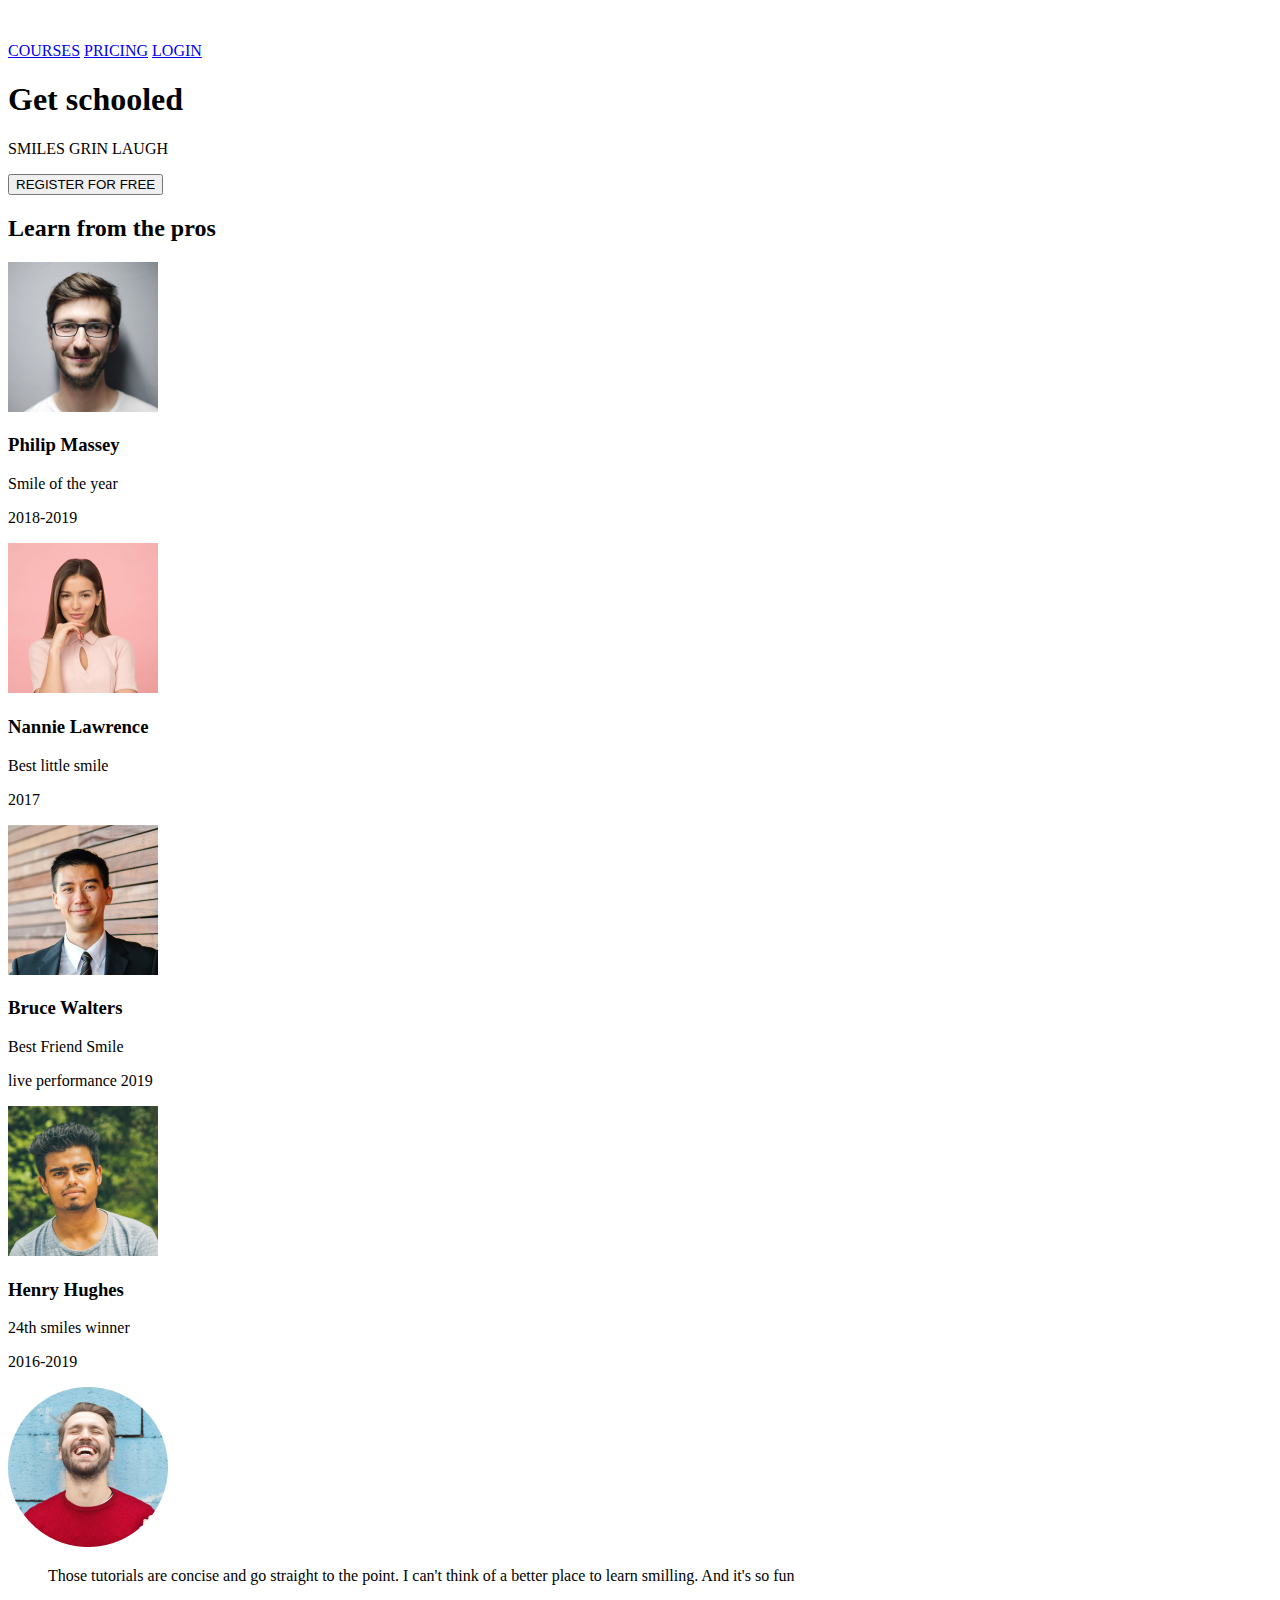
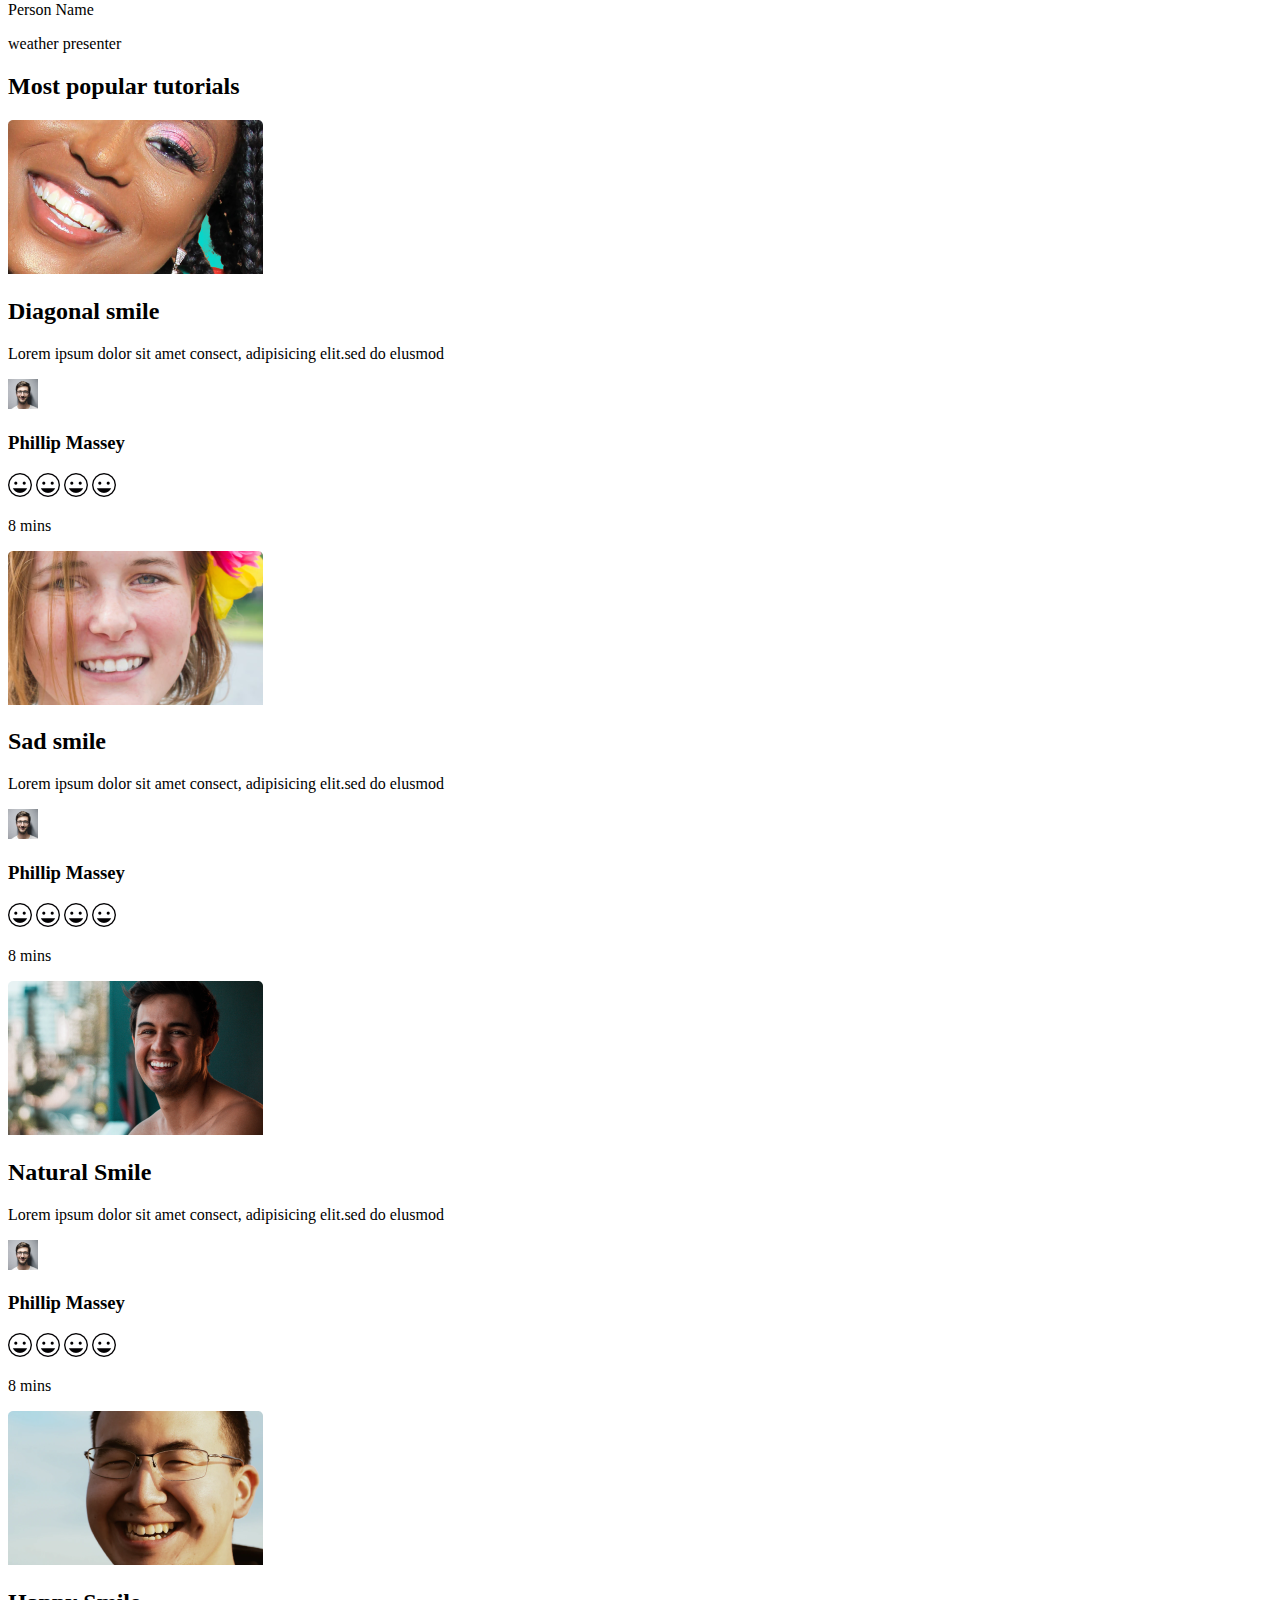
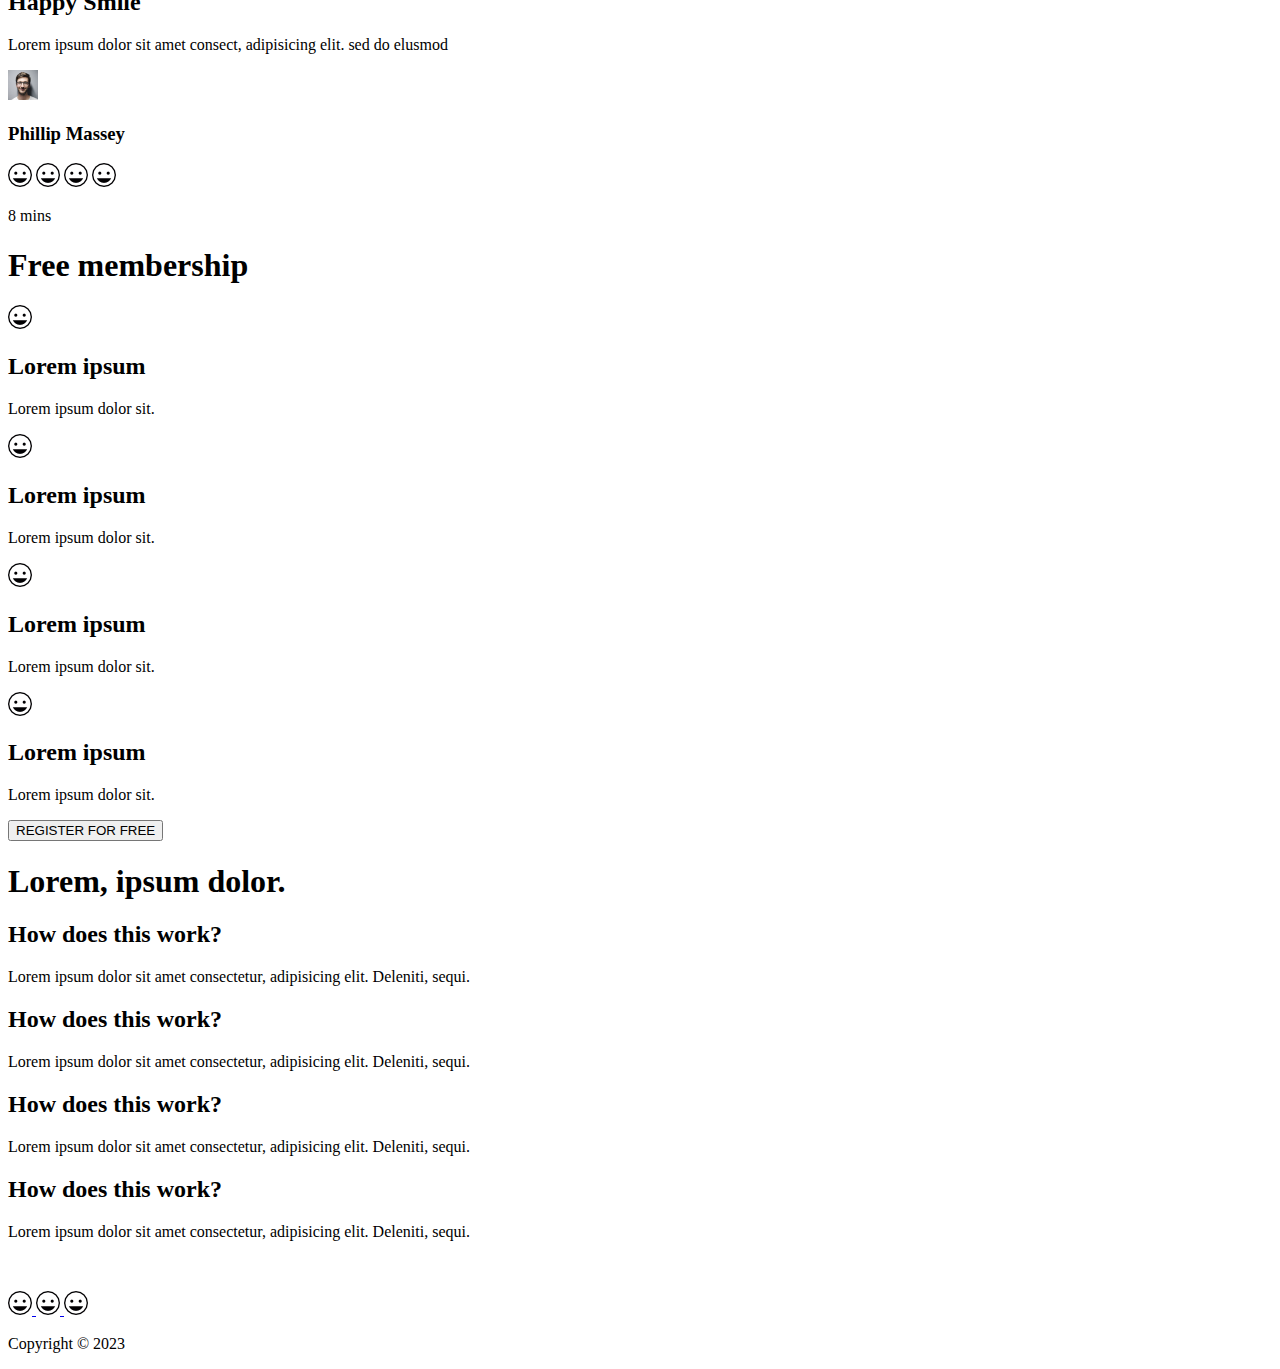
==== html_advanced/index.html @ 9fc94c41 "Building" ====
<!DOCTYPE html>
<html lang="en">
<head>
    <meta charset="UTF-8">
    <meta http-equiv="X-UA-Compatible" content="IE=edge">
    <meta name="viewport" content="width=device-width, initial-scale=1.0">
    <link rel="shortcut icon" href="./images/smile.png" type="image/x-icon">
    <title>Smile School</title>
</head>
<body>
    <header>
        <div>
            <a href="index.html">
                <img src="./images/logo.png" alt="Website logo">
            </a>
        </div>
        <div>
            <a href="#">COURSES</a>
            <a href="#">PRICING</a>
            <a href="#">LOGIN</a>
        </div>
    </header>

    <main>

        <section>
            <div>
                <h1>Get schooled</h1>
                <p>SMILES GRIN LAUGH</p>
                <button>REGISTER FOR FREE</button>
            </div>
            <div>
                <h2>Learn from the pros</h2>
                <div>
                    <div>
                        <img src="./images/philip.png" alt="philip profile">
                        <h3>Philip Massey</h3>
                        <p>Smile of the year</p>
                        <p>2018-2019</p>
                    </div>
                    <div>
                        <img src="./images/nannie.png" alt="nannie profile">
                        <h3>Nannie Lawrence</h3>
                        <p>Best little smile</p>
                        <p>2017</p>
                    </div>
                    <div>
                        <img src="./images/bruce.png" alt="bruce profile">
                        <h3>Bruce Walters</h3>
                        <p>Best Friend Smile</p>
                        <p>live performance 2019</p>
                    </div>
                    <div>
                        <img src="./images/henry.png" alt="henry profile">
                        <h3>Henry Hughes</h3>
                        <p>24th smiles winner</p>
                        <p>2016-2019</p>
                    </div>
                </div>
            </div>
        </section>


        <!-- Testimonial section -->
        <section>
            <div>
                <img src="./images/avatar.png" alt="">
                <div>
                    <blockquote>Those tutorials are concise and go straight to the point. I can't think of a better place to learn smilling. And it's so fun</blockquote>
                    <p>Person Name</p>
                    <p>weather presenter</p>
                </div>
            </div>
        </section>


        <!-- Video tutorials   -->
        <section>
            <h2>Most popular tutorials</h2>

            <div>
                <div>
                    <img src="./images/preview_diag.png" alt="profile">
                    <h2>Diagonal smile</h2>
                    <p>Lorem ipsum dolor sit amet consect, adipisicing elit.sed do elusmod</p>
                    <div>
                        <img src="./images/philip_sm.png" alt="author">
                        <h3>Phillip Massey</h3>
                    </div>
                    <div>
                        <div>
                            <img src="./images/smile.png" alt="rating">
                            <img src="./images/smile.png" alt="rating">
                            <img src="./images/smile.png" alt="rating">
                            <img src="./images/smile.png" alt="rating">
                        </div>
                        <p>8 mins</p>
                    </div>
                </div>
            </div>

            <div>
                <div>
                    <img src="./images/preview_sad.png" alt="profile">
                    <h2>Sad smile</h2>
                    <p>Lorem ipsum dolor sit amet consect, adipisicing elit.sed do elusmod</p>
                    <div>
                        <img src="./images/philip_sm.png" alt="author">
                        <h3>Phillip Massey</h3>
                    </div>
                    <div>
                        <div>
                            <img src="./images/smile.png" alt="rating">
                            <img src="./images/smile.png" alt="rating">
                            <img src="./images/smile.png" alt="rating">
                            <img src="./images/smile.png" alt="rating">
                        </div>
                        <p>8 mins</p>
                    </div>
                </div>
            </div>

            <div>
                <div>
                    <img src="./images/preview_nat.png" alt="profile">
                    <h2>Natural Smile</h2>
                    <p>Lorem ipsum dolor sit amet consect, adipisicing elit.sed do elusmod</p>
                    <div>
                        <img src="./images/philip_sm.png" alt="author">
                        <h3>Phillip Massey</h3>
                    </div>
                    <div>
                        <div>
                            <img src="./images/smile.png" alt="rating">
                            <img src="./images/smile.png" alt="rating">
                            <img src="./images/smile.png" alt="rating">
                            <img src="./images/smile.png" alt="rating">
                        </div>
                        <p>8 mins</p>
                    </div>
                </div>
            </div>

            <div>
                <div>
                    <img src="./images/preview_hap.png" alt="profile">
                    <h2>Happy Smile</h2>
                    <p>Lorem ipsum dolor sit amet consect, adipisicing elit. sed do elusmod</p>
                    <div>
                        <img src="./images/philip_sm.png" alt="author">
                        <h3>Phillip Massey</h3>
                    </div>
                    <div>
                        <div>
                            <img src="./images/smile.png" alt="rating">
                            <img src="./images/smile.png" alt="rating">
                            <img src="./images/smile.png" alt="rating">
                            <img src="./images/smile.png" alt="rating">
                        </div>
                        <p>8 mins</p>
                    </div>
                </div>
            </div>

        </section>


        <!-- Membership section -->
        <section>
            <h1>Free membership</h1>
            <div>
                <div>
                    <img src="./images/smile.png" alt="smilie">
                    <h2>Lorem ipsum</h2>
                    <p>Lorem ipsum dolor sit.</p>
                </div>
                <div>
                    <img src="./images/smile.png" alt="smilie">
                    <h2>Lorem ipsum</h2>
                    <p>Lorem ipsum dolor sit.</p>
                </div>
                <div>
                    <img src="./images/smile.png" alt="smilie">
                    <h2>Lorem ipsum</h2>
                    <p>Lorem ipsum dolor sit.</p>
                </div>
                <div>
                    <img src="./images/smile.png" alt="smilie">
                    <h2>Lorem ipsum</h2>
                    <p>Lorem ipsum dolor sit.</p>
                </div>
            </div>
            <button>REGISTER FOR FREE</button>

        </section>



        <!-- F.A.Q section -->
        <section>
            <h1>Lorem, ipsum dolor.</h1>
            <div>
                <div>
                    <div>
                        <h2>How does this work?</h2>
                        <p>Lorem ipsum dolor sit amet consectetur, adipisicing elit. Deleniti, sequi.</p>
                    </div>
                    <div>
                        <h2>How does this work?</h2>
                        <p>Lorem ipsum dolor sit amet consectetur, adipisicing elit. Deleniti, sequi.</p>
                    </div>
                </div>
                <div>
                    <div>
                        <h2>How does this work?</h2>
                        <p>Lorem ipsum dolor sit amet consectetur, adipisicing elit. Deleniti, sequi.</p>
                    </div>
                    <div>
                        <h2>How does this work?</h2>
                        <p>Lorem ipsum dolor sit amet consectetur, adipisicing elit. Deleniti, sequi.</p>
                    </div>
                </div>
            </div>
        </section>
    </main>

    <!-- footer section -->
    <footer>
        <div>
            <div>
                <img src="./images/logo.png" alt="logo">
                <div>
                    <a href="#">
                        <img src="./images/smile.png" alt="smile logo">
                    </a>
                    <a href="#">
                        <img src="./images/smile.png" alt="smile logo">
                    </a>
                    <a href="#">
                        <img src="./images/smile.png" alt="smile logo">
                    </a>
                </div>
            </div>
            <p>Copyright &copy; 2023</p>
        </div>
    </footer>

</body>

</html>
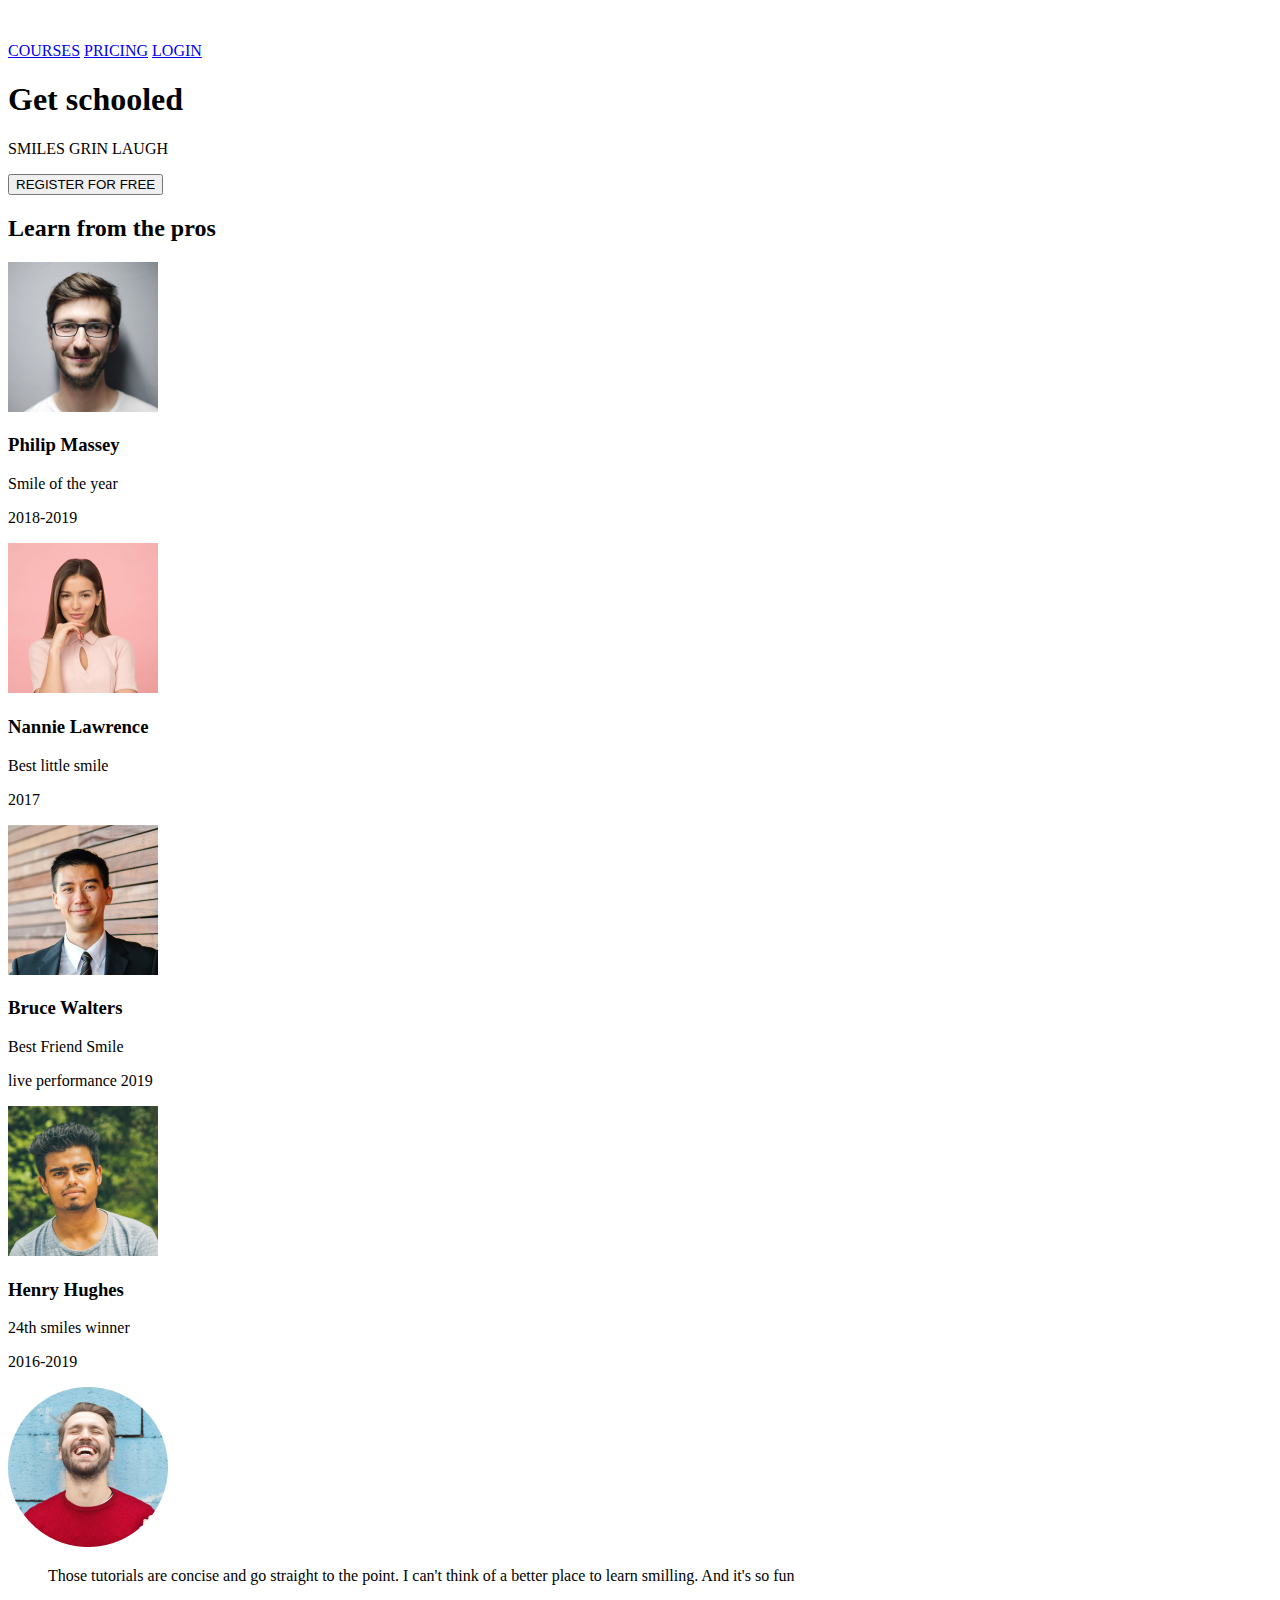
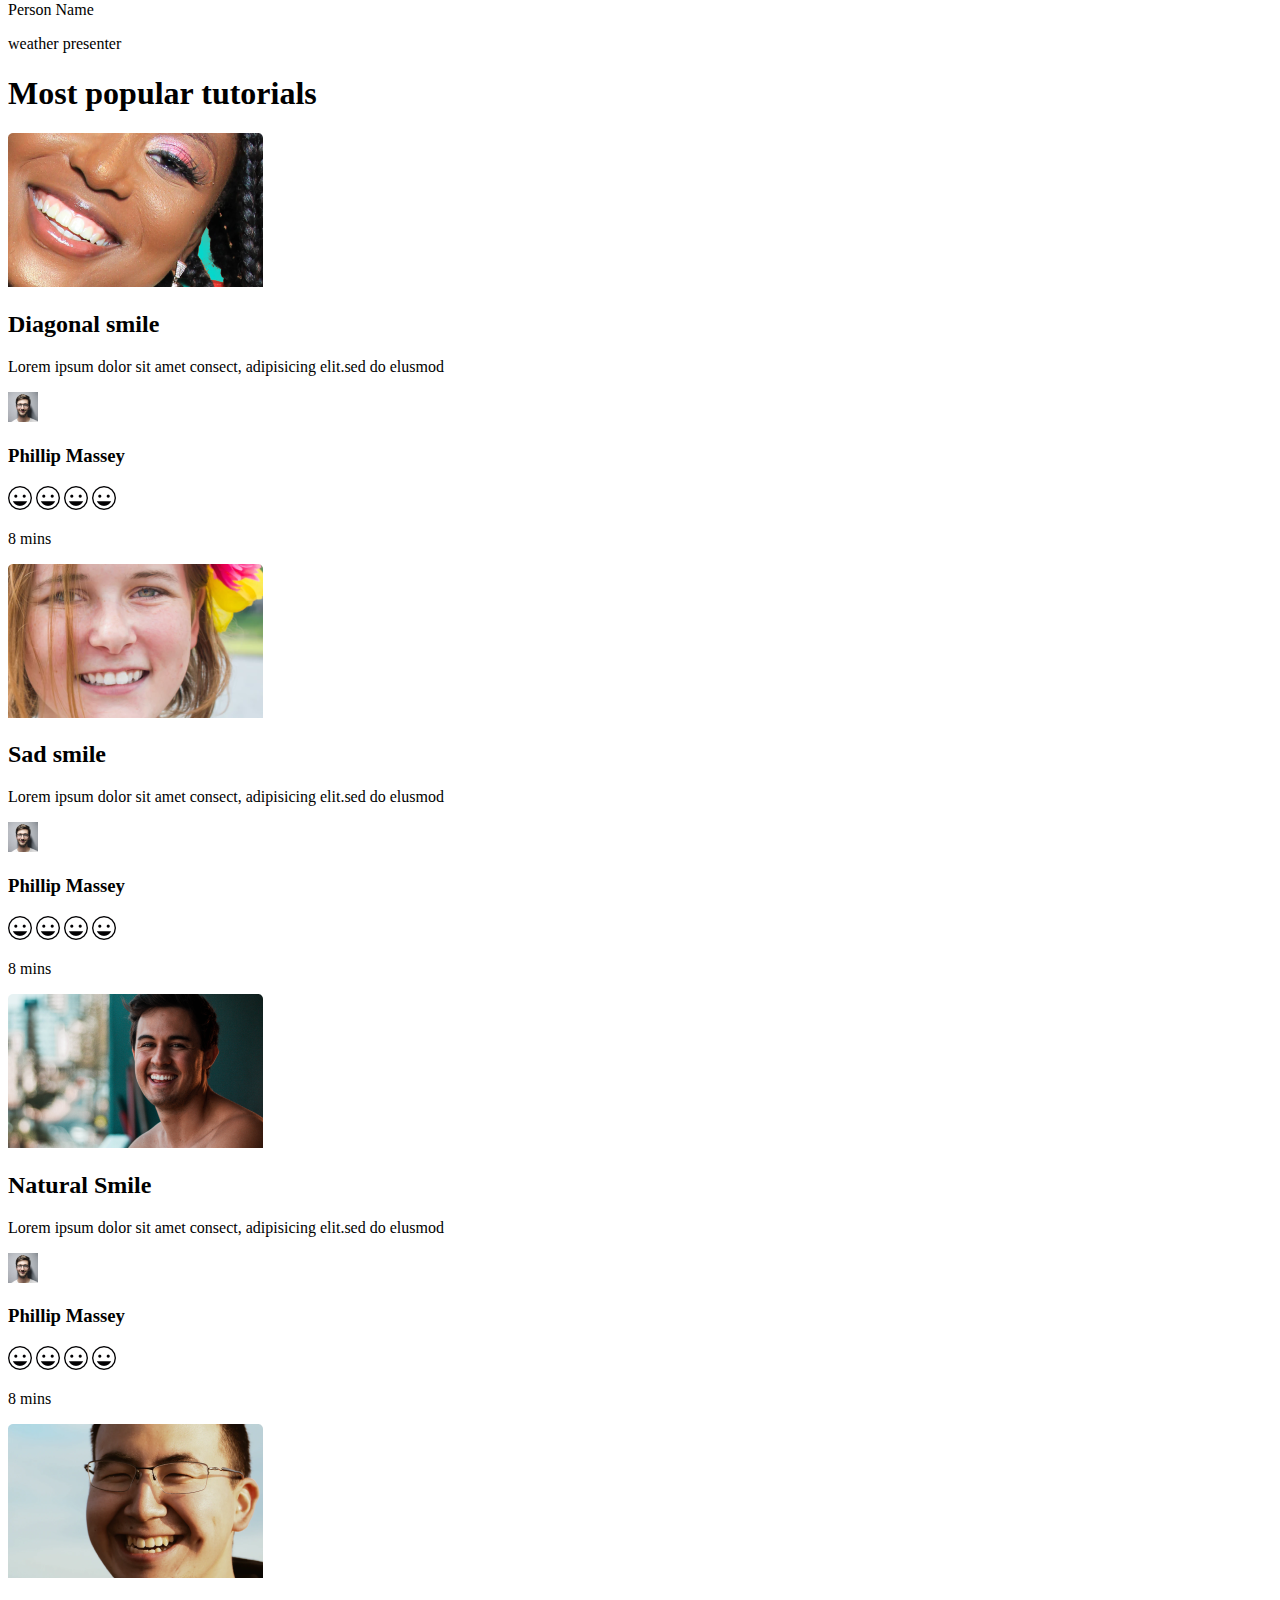
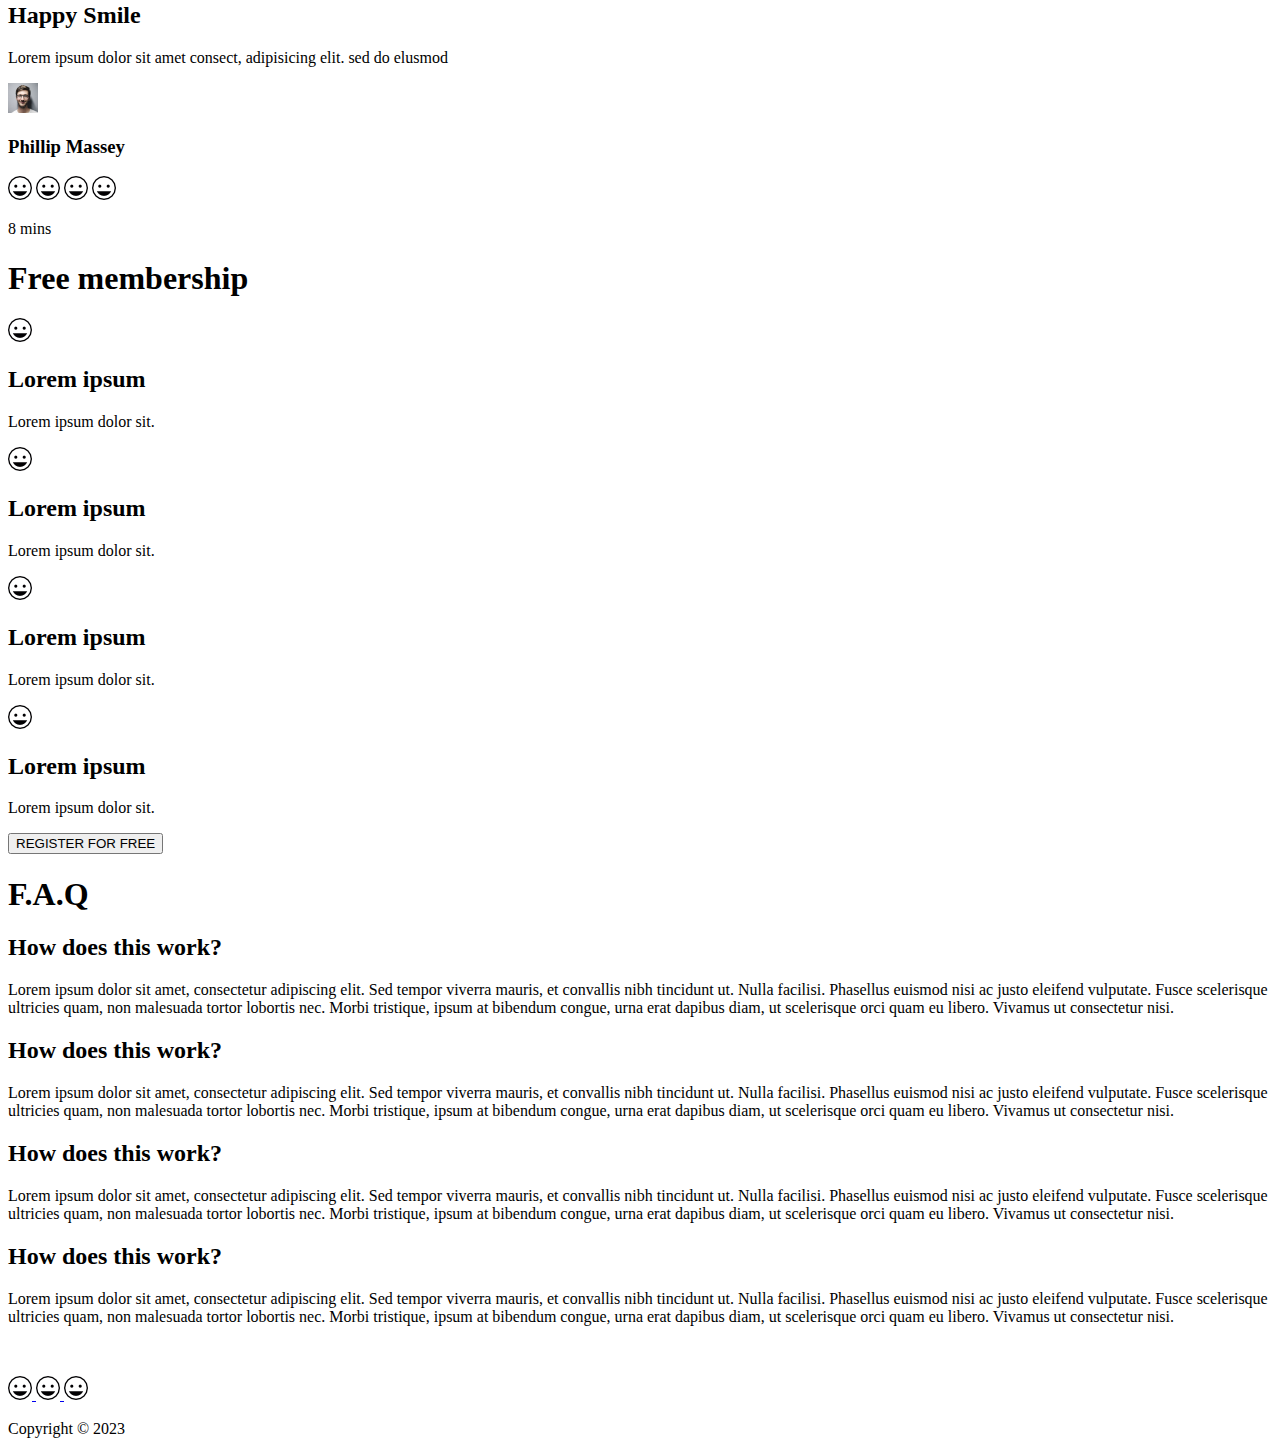
==== commit 93e756c3: "Building" ====
--- a/html_advanced/index.html
+++ b/html_advanced/index.html
@@ -8,6 +8,7 @@
     <title>Smile School</title>
 </head>
 <body>
+    <!-- Header Section -->
     <header>
         <div>
             <a href="index.html">
@@ -21,8 +22,8 @@
         </div>
     </header>
 
+    <!-- Main section -->
     <main>
-
         <section>
             <div>
                 <h1>Get schooled</h1>
@@ -76,7 +77,7 @@
 
         <!-- Video tutorials   -->
         <section>
-            <h2>Most popular tutorials</h2>
+            <h1>Most popular tutorials</h1>
 
             <div>
                 <div>
@@ -97,9 +98,7 @@
                         <p>8 mins</p>
                     </div>
                 </div>
-            </div>
-
-            <div>
+                
                 <div>
                     <img src="./images/preview_sad.png" alt="profile">
                     <h2>Sad smile</h2>
@@ -118,9 +117,7 @@
                         <p>8 mins</p>
                     </div>
                 </div>
-            </div>
-
-            <div>
+                
                 <div>
                     <img src="./images/preview_nat.png" alt="profile">
                     <h2>Natural Smile</h2>
@@ -139,9 +136,7 @@
                         <p>8 mins</p>
                     </div>
                 </div>
-            </div>
-
-            <div>
+                
                 <div>
                     <img src="./images/preview_hap.png" alt="profile">
                     <h2>Happy Smile</h2>
@@ -160,71 +155,95 @@
                         <p>8 mins</p>
                     </div>
                 </div>
-            </div>
-
+
+            </div>
         </section>
 
 
         <!-- Membership section -->
         <section>
             <h1>Free membership</h1>
-            <div>
-                <div>
-                    <img src="./images/smile.png" alt="smilie">
-                    <h2>Lorem ipsum</h2>
-                    <p>Lorem ipsum dolor sit.</p>
-                </div>
-                <div>
-                    <img src="./images/smile.png" alt="smilie">
-                    <h2>Lorem ipsum</h2>
-                    <p>Lorem ipsum dolor sit.</p>
-                </div>
-                <div>
-                    <img src="./images/smile.png" alt="smilie">
-                    <h2>Lorem ipsum</h2>
-                    <p>Lorem ipsum dolor sit.</p>
-                </div>
-                <div>
-                    <img src="./images/smile.png" alt="smilie">
-                    <h2>Lorem ipsum</h2>
-                    <p>Lorem ipsum dolor sit.</p>
-                </div>
-            </div>
+
+            <div>
+                <div>
+                    <img src="./images/smile.png" alt="smilie">
+                    <h2>Lorem ipsum</h2>
+                    <p>Lorem ipsum dolor sit.</p>
+                </div>
+
+                <div>
+                    <img src="./images/smile.png" alt="smilie">
+                    <h2>Lorem ipsum</h2>
+                    <p>Lorem ipsum dolor sit.</p>
+                </div>
+
+                <div>
+                    <img src="./images/smile.png" alt="smilie">
+                    <h2>Lorem ipsum</h2>
+                    <p>Lorem ipsum dolor sit.</p>
+                </div>
+
+                <div>
+                    <img src="./images/smile.png" alt="smilie">
+                    <h2>Lorem ipsum</h2>
+                    <p>Lorem ipsum dolor sit.</p>
+                </div>
+            </div>
+
             <button>REGISTER FOR FREE</button>
-
         </section>
 
 
 
         <!-- F.A.Q section -->
         <section>
-            <h1>Lorem, ipsum dolor.</h1>
-            <div>
-                <div>
-                    <div>
-                        <h2>How does this work?</h2>
-                        <p>Lorem ipsum dolor sit amet consectetur, adipisicing elit. Deleniti, sequi.</p>
-                    </div>
-                    <div>
-                        <h2>How does this work?</h2>
-                        <p>Lorem ipsum dolor sit amet consectetur, adipisicing elit. Deleniti, sequi.</p>
-                    </div>
-                </div>
-                <div>
-                    <div>
-                        <h2>How does this work?</h2>
-                        <p>Lorem ipsum dolor sit amet consectetur, adipisicing elit. Deleniti, sequi.</p>
-                    </div>
-                    <div>
-                        <h2>How does this work?</h2>
-                        <p>Lorem ipsum dolor sit amet consectetur, adipisicing elit. Deleniti, sequi.</p>
+            <h1>F.A.Q</h1>
+            <div>
+                <div>
+                    <div>
+                        <h2>How does this work?</h2>
+                        <p>
+                            Lorem ipsum dolor sit amet, consectetur adipiscing elit. Sed tempor viverra mauris, et convallis nibh tincidunt ut.
+                            Nulla facilisi. Phasellus euismod nisi ac justo eleifend vulputate. Fusce scelerisque ultricies quam, non malesuada
+                            tortor lobortis nec. Morbi tristique, ipsum at bibendum congue, urna erat dapibus diam, ut scelerisque orci quam eu
+                            libero. Vivamus ut consectetur nisi.
+                        </p>
+                    </div>
+                    <div>
+                        <h2>How does this work?</h2>
+                        <p>
+                            Lorem ipsum dolor sit amet, consectetur adipiscing elit. Sed tempor viverra mauris, et convallis nibh tincidunt ut.
+                            Nulla facilisi. Phasellus euismod nisi ac justo eleifend vulputate. Fusce scelerisque ultricies quam, non malesuada
+                            tortor lobortis nec. Morbi tristique, ipsum at bibendum congue, urna erat dapibus diam, ut scelerisque orci quam eu
+                            libero. Vivamus ut consectetur nisi.
+                        </p>
+                    </div>
+                </div>
+                <div>
+                    <div>
+                        <h2>How does this work?</h2>
+                        <p>
+                            Lorem ipsum dolor sit amet, consectetur adipiscing elit. Sed tempor viverra mauris, et convallis nibh tincidunt ut.
+                            Nulla facilisi. Phasellus euismod nisi ac justo eleifend vulputate. Fusce scelerisque ultricies quam, non malesuada
+                            tortor lobortis nec. Morbi tristique, ipsum at bibendum congue, urna erat dapibus diam, ut scelerisque orci quam eu
+                            libero. Vivamus ut consectetur nisi.
+                        </p>
+                    </div>
+                    <div>
+                        <h2>How does this work?</h2>
+                        <p>
+                            Lorem ipsum dolor sit amet, consectetur adipiscing elit. Sed tempor viverra mauris, et convallis nibh tincidunt ut.
+                            Nulla facilisi. Phasellus euismod nisi ac justo eleifend vulputate. Fusce scelerisque ultricies quam, non malesuada
+                            tortor lobortis nec. Morbi tristique, ipsum at bibendum congue, urna erat dapibus diam, ut scelerisque orci quam eu
+                            libero. Vivamus ut consectetur nisi.
+                        </p>
                     </div>
                 </div>
             </div>
         </section>
     </main>
 
-    <!-- footer section -->
+    <!-- Footer section -->
     <footer>
         <div>
             <div>
@@ -244,7 +263,5 @@
             <p>Copyright &copy; 2023</p>
         </div>
     </footer>
-
 </body>
-
 </html>